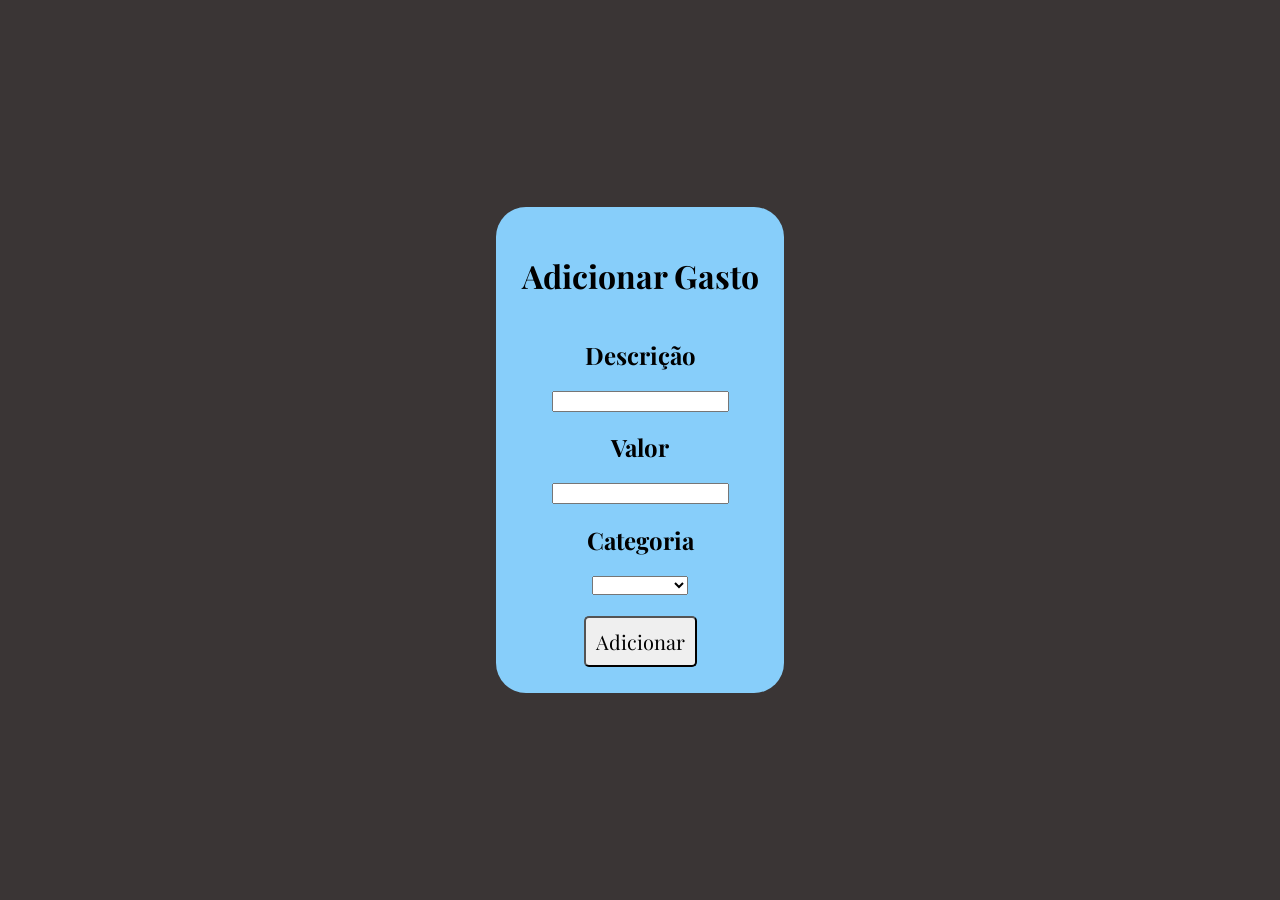
==== LocalStorage/index.html @ 2bf28d38 "começo localStorage" ====
<!DOCTYPE html>
<html lang="en">
<head>
    <meta charset="UTF-8">
    <meta name="viewport" content="width=device-width, initial-scale=1.0">
    <title>Gerenciamento</title>
    <link rel="stylesheet" href="style.css">
    <link rel="preconnect" href="https://fonts.googleapis.com">
    <link rel="preconnect" href="https://fonts.gstatic.com" crossorigin>
    <link href="https://fonts.googleapis.com/css2?family=Playfair+Display:ital,wght@0,400..900;1,400..900&display=swap" rel="stylesheet">
</head>
<body>
    <div class="content">
        <div class="container1">
            <h1>Adicionar Gasto</h1>
            <h2>Descrição</h2>
            <input type="text">
            <h2>Valor</h2>
            <input type="text">
            <h2>Categoria</h2>
            <select name="categoria" id="cate">
                <option value="null"></option>
                <option value="Alime">Alimentação</option>
                <option value="Transp">Transporte</option>
                <option value="Lazer">Lazer</option>
            </select>
            <br><button>Adicionar</button>
        </div>
    </div>
</body>
</html>
---- LocalStorage/style.css ----
body{
    background-color: rgb(58, 53, 53);
    margin: 0;
}

.content{
    display: flex;
    align-items: center;
    justify-content: center;
    height: 100vh;
}

.container1{
    display: flex;
    align-items: center;
    font-family: "Playfair Display", serif;
    background-color:lightskyblue;
    border-radius: 30px;
    flex-direction: column;
    padding: 2%;
}

.container1 input, select{
    text-align: center;
    height: 100%;
}

.container1 button{
    border-radius: 5px;
    font-family: "Playfair Display", serif;
    padding: 10px;
    font-size: 20px;
}
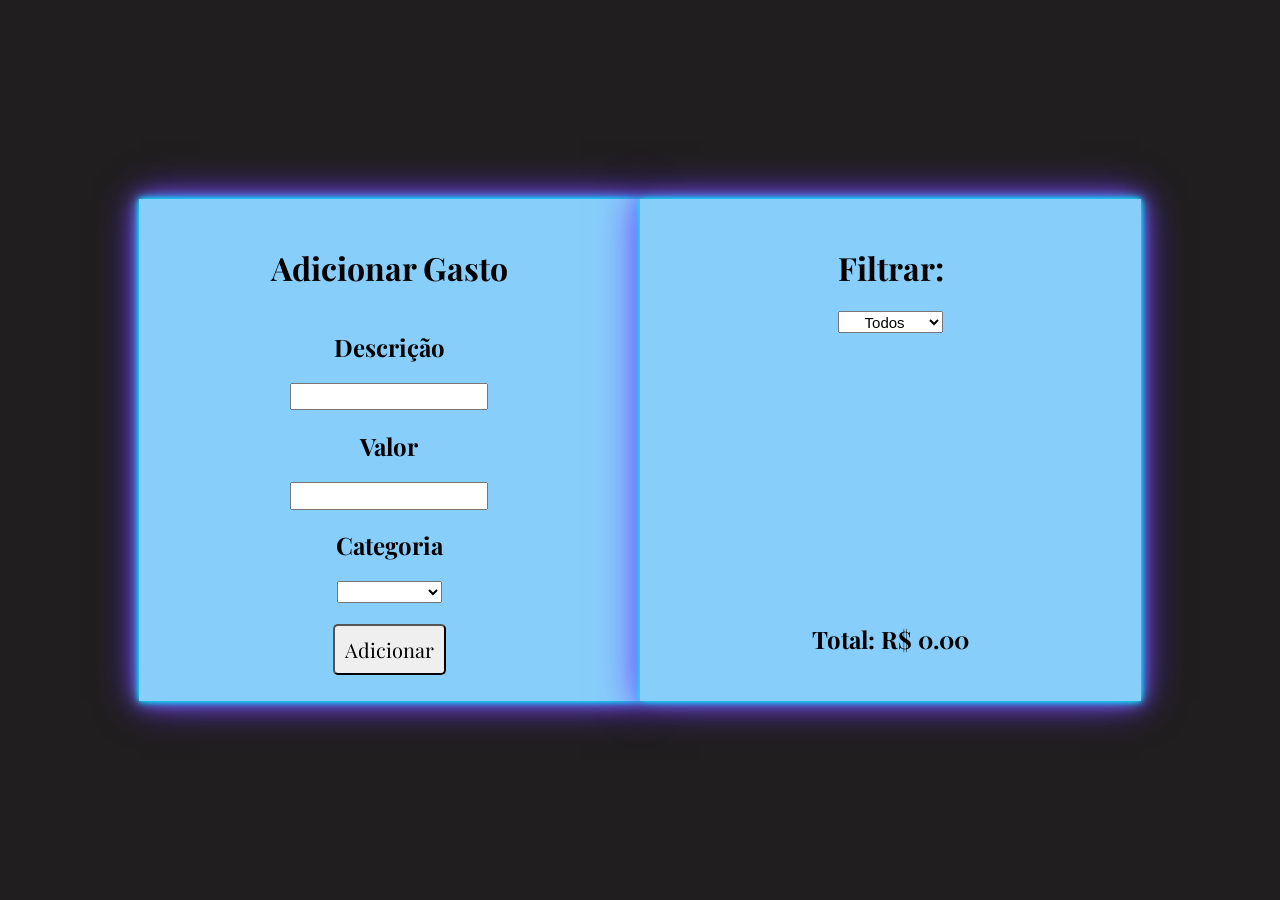
==== commit 2d415130: "término do localStorage" ====
--- a/LocalStorage/index.html
+++ b/LocalStorage/index.html
@@ -10,22 +10,43 @@
     <link href="https://fonts.googleapis.com/css2?family=Playfair+Display:ital,wght@0,400..900;1,400..900&display=swap" rel="stylesheet">
 </head>
 <body>
-    <div class="content">
-        <div class="container1">
-            <h1>Adicionar Gasto</h1>
-            <h2>Descrição</h2>
-            <input type="text">
-            <h2>Valor</h2>
-            <input type="text">
-            <h2>Categoria</h2>
-            <select name="categoria" id="cate">
-                <option value="null"></option>
-                <option value="Alime">Alimentação</option>
-                <option value="Transp">Transporte</option>
-                <option value="Lazer">Lazer</option>
-            </select>
-            <br><button>Adicionar</button>
+
+    <form action="" id="form">
+        <div class="content">
+            <div class="container1">
+                <h1>Adicionar Gasto</h1>
+
+                <h2>Descrição</h2>
+                <input type="text" id="descricao">
+
+                <h2>Valor</h2>
+                <input type="number" id="valor">
+
+                <h2>Categoria</h2>
+                <select name="categoria" id="categoria">
+                    <option value=""></option>
+                    <option value="Alimentação">Alimentação</option>
+                    <option value="Transporte">Transporte</option>
+                    <option value="Lazer">Lazer</option>
+                </select>
+                <br><button type="submit">Adicionar</button>
+            </div>
+
+            <div class="container2">
+                <h1>Filtrar:</h1>
+                <select id="filtro">
+                    <option value="Todos">Todos</option>
+                    <option value="Alimentação">Alimentação</option>
+                    <option value="Transporte">Transporte</option>
+                    <option value="Lazer">Lazer</option>
+                </select>
+                <ul id="lista"></ul>
+
+                <h2 class="total">Total: R$ <span id="total">0</span></h2>
+            </div>
         </div>
-    </div>
+    </form>
+    <script src="script.js"></script>
+
 </body>
 </html>
--- a/LocalStorage/style.css
+++ b/LocalStorage/style.css
@@ -1,5 +1,5 @@
 body{
-    background-color: rgb(58, 53, 53);
+    background-color: rgb(32, 30, 30);
     margin: 0;
 }
 
@@ -8,6 +8,8 @@
     align-items: center;
     justify-content: center;
     height: 100vh;
+    display: flex;
+    flex-direction: row;
 }
 
 .container1{
@@ -15,14 +17,37 @@
     align-items: center;
     font-family: "Playfair Display", serif;
     background-color:lightskyblue;
-    border-radius: 30px;
+    box-shadow: 
+    0 0 5px #00ffff,
+    0 0 10px #00ccff,
+    0 0 20px #9966ff,
+    0 0 40px #6633ff;
     flex-direction: column;
     padding: 2%;
+    height: 50vh;
+    width: 50vh;
 }
 
-.container1 input, select{
+.container2{
+    display: flex;
+    align-items: center;
+    font-family: "Playfair Display", serif;
+    background-color:lightskyblue;
+    box-shadow: 
+    0 0 5px #00ffff,
+    0 0 10px #00ccff,
+    0 0 20px #9966ff,
+    0 0 40px #6633ff;
+    flex-direction: column;
+    padding: 2%;
+    height: 50vh;
+    width: 50vh;
+}
+
+input, select{
     text-align: center;
-    height: 100%;
+    height: 5%;
+    font-size: 15px;
 }
 
 .container1 button{
@@ -31,3 +56,16 @@
     padding: 10px;
     font-size: 20px;
 }
+
+#lista {
+    max-height: 100%;
+    overflow-y: auto;
+    padding: 0;
+    list-style: none;
+    flex-grow: 1;
+}
+
+#lista li {
+    padding: 5px;
+    border-bottom: 1px solid #ccc;
+}
